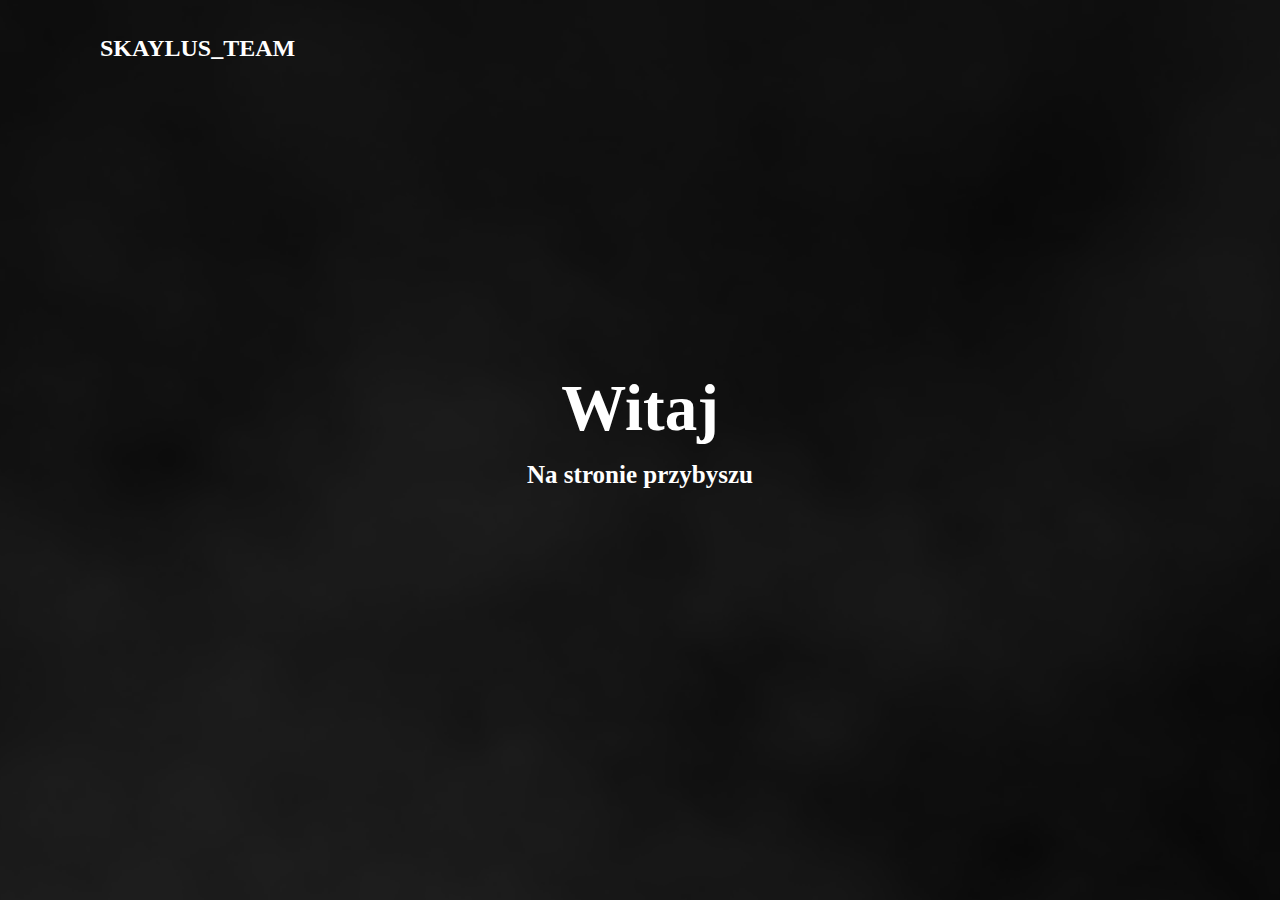
==== index.html @ 9b60e3ca "akt" ====
<link rel="icon" href="grafika/ikon.png" />

<!DOCTYPE HTML>
<html lang="pl">

<head>
<meta charset="utf-8">
<meta name="google-site-verification" content="9imkpwYA8_ijQQxea5KXwUjFQPXSVB9ZPImajt4Jmc8" />
<meta name="viewport" content="width=device-width, initial-scale=1.0">
<title>skylus</title>
<link rel="icon" href="grafika/ikon.png" />
<link href="style/style.css" rel="stylesheet" type="text/css" />
<meta name="keywords" content="skaylus,serwerydiscord skaylus team,skt">
<meta property="og:site_name" content="Skaylus_team" />
<meta property="og:type" content="website" />
<meta property="og:url" content="https://skaylus.ga" />
<meta property="og:image" content="grafika/ikon.png" />
<meta property="og:description" content="Znajdziesz wiele rzeczy!" />
<meta type="description" content="Serwer discord Skaylus_team" />
<meta property="og:title" content="WBIJ NA STRONĘ" />
<meta name="theme-color" content="#277ecd" />
<meta name="author" content="Skt" />
</head>
<body>
	<header>
		<h2>Skaylus_team</h2>
	</header>
	<section class="banner-area">
		<div class="banner-img"></div>
		<h1>Witaj</h1>
		<h3>Na stronie przybyszu</h3>
	</section>
</body>
</html>
---- style/style.css ----
button{
    position: relative;
    height: 60px;
    width: 200px;
    margin: 0 35px;
    border-radius: 50px;
    border: none;
    outline: none;
    background: #111;
    color: #fff;
    font-size: 20px;
    font-weight: 500;
    letter-spacing: 2px;
    text-transform: uppercase;
    cursor: pointer;
    transition: background 0.5s;
  }
  button:first-child:hover{
    background: linear-gradient(90deg, #03a9f4, #f441a5, #ffeb3b, #03a9f4);
    background-size: 400%;
  }
  button:last-child:hover{
    background: linear-gradient(90deg, #fa7199, #f5ce62, #e43603, #fa7199);
    background-size: 400%;
  }
  button:first-child:before,
  button:last-child:before{
    content: '';
    position: absolute;
    background: inherit;
    top: -5px;
    right: -5px;
    bottom: -5px;
    left: -5px;
    border-radius: 50px;
    filter: blur(20px);
    opacity: 0;
    transition: opacity 0.5s;
  }
  button:first-child:hover:before,
  button:last-child:hover:before{
    opacity: 1;
    z-index: -1;
  }
  button:hover{
    z-index: 1;
    animation: glow 8s linear infinite;
  }
  @keyframes glow {
    0%{
      background-position: 0%;
    }
    100%{
      background-position: 400%;
    }
  }
  * {
      margin: 0;
      padding: 0;
      box-sizing: border-box;
  }
  html {
      scroll-behavior: smooth;
  }
  body {
      font-family: poppins;
      background: url(../grafika/tła/tlostrony.png);
  }
  ul, nav {
      list-style: none;
  }
  a {
      text-decoration: none;
      cursor: pointer;
      color: inherit;
  }
  header {
      position: absolute;
      top: 0;
      left: 0;
      z-index: 10;
      width: 100%;
      display: -webkit-flex;
      display: -moz-flex;
      display: -ms-flex;
      display: -o-flex;
      display: flex;
      justify-content: space-between;
      align-items: center;
      color: #fff;
      padding: 35px 100px 0;
  }
  header h2 {
      text-transform: uppercase;
  }
  header nav {
      display: -webkit-flex;
      display: -moz-flex;
      display: -ms-flex;
      display: -o-flex;
      display: flex;
  }
  header nav li {
      margin: 0 15px;
  }
  header nav li:first-child {
      margin-left: 0;
  }
  header nav li:last-child {
      margin-right: 0;
  }
  @media(max-width:1000px) {
      header {
          padding: 20px 50px;
      }
  }
  @media (max-width:700px) {
      header {
          flex-direction: column;
      }
      header h2 {
          margin-bottom: 15px;
      }
      header nav li {
          margin: 0 7px;
      }
  }
  /*banner area*/
  
  section {
      display: -webkit-flex;
      display: -moz-flex;
      display: -ms-flex;
      display: -o-flex;
      display: flex;
      flex-direction: column;
      align-items: center;
      padding: 110px 100px;
  }
  @media (max-width:1000px) {
      section {
          padding: 100px 50px;
      }
  }
  @media (max-width:600px) {
      section {
          padding: 125px 30px;
      }
  }
  section p {
      max-width: 800px;
      text-align: center;
      margin-bottom: 35px;
      padding: 0 20px;
      line-height: 2;
  }
  .banner-area {
      position: relative;
      justify-content: center;
      min-height: 100vh;
      color: #fff;
      text-align: center;
  }
  .banner-area .banner-img {
      background-image: url(../grafika/tła/tlo.png);
      position: absolute;
      top: 0;
      left: 0;
      width: 100%;
      height: 100%;
      -webkit-background-size: cover;
      background-size: cover;
      z-index: -1;
  }
  .banner-area .banner-img:after {
      content: '';
      position: absolute;
      top: 0;
      left: 0;
      width: 100%;
      height: 100%;
      background-color: #000;
      opacity: .8;
  }
  .banner-area h1 {
      margin-bottom: 15px;
      font-size: 65px;
      font-family: merienda;
  }
  .banner-area h3 {
      margin-bottom: 40px;
      font-size: 25px;
  }
  .banner-area a.banner-btn {
      padding: 15px 35px;
      background: crimson;
      border-radius: 50px;
      text-transform: uppercase;
  }
  @media (max-width:800px) {
      .banner-area {
          min-height: 600px;
      }
      .banner-area h1 {
          font-size: 32px;
      }
      .banner-area h3 {
          font-size: 20px;
      }
      .banner-area a.banner-btn {
          padding: 15px 40px;
      }
  }
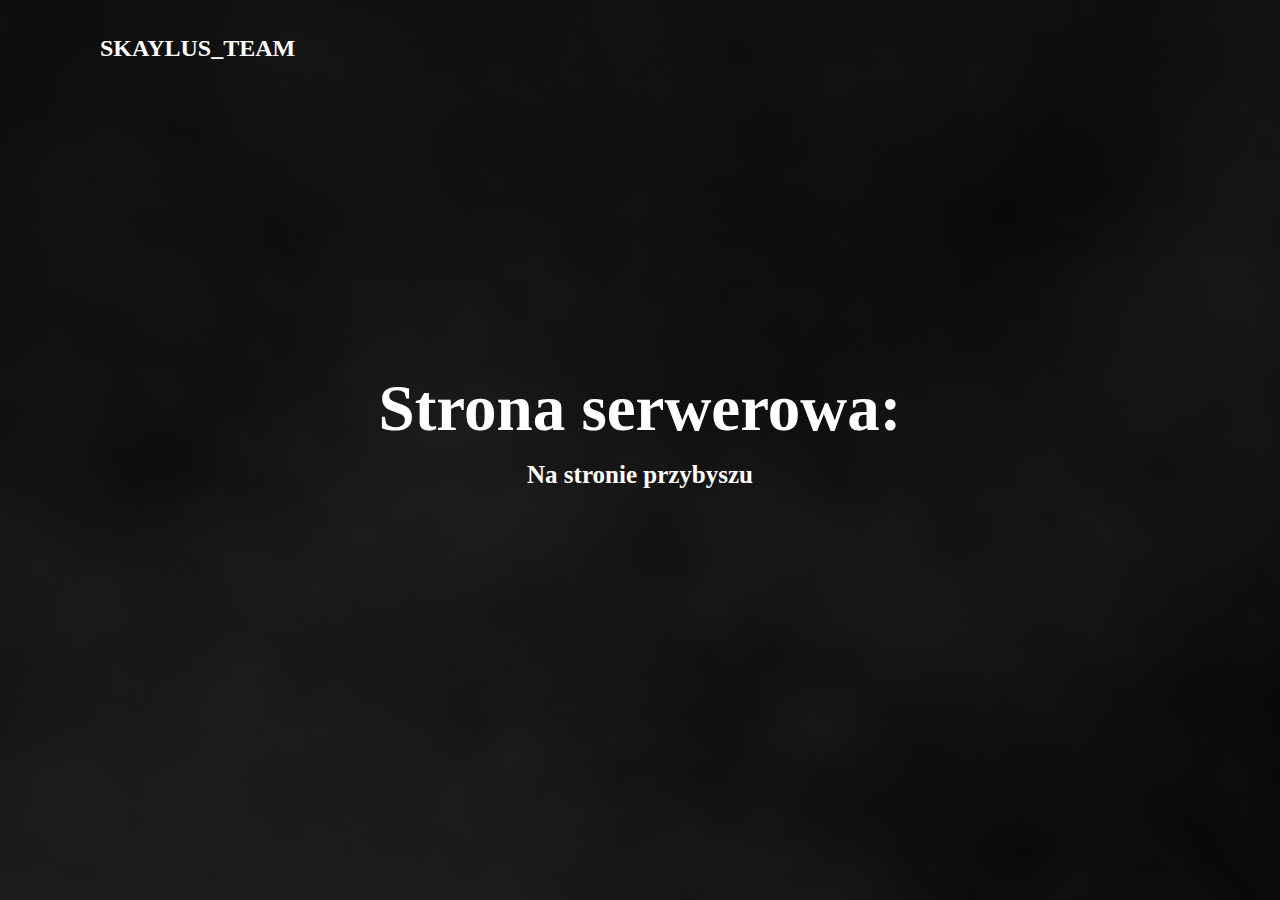
==== commit 4d7baecb: "ak2" ====
--- a/index.html
+++ b/index.html
@@ -3,32 +3,32 @@
 <!DOCTYPE HTML>
 <html lang="pl">
 
-<head>
-<meta charset="utf-8">
-<meta name="google-site-verification" content="9imkpwYA8_ijQQxea5KXwUjFQPXSVB9ZPImajt4Jmc8" />
-<meta name="viewport" content="width=device-width, initial-scale=1.0">
-<title>skylus</title>
-<link rel="icon" href="grafika/ikon.png" />
-<link href="style/style.css" rel="stylesheet" type="text/css" />
-<meta name="keywords" content="skaylus,serwerydiscord skaylus team,skt">
-<meta property="og:site_name" content="Skaylus_team" />
-<meta property="og:type" content="website" />
-<meta property="og:url" content="https://skaylus.ga" />
-<meta property="og:image" content="grafika/ikon.png" />
-<meta property="og:description" content="Znajdziesz wiele rzeczy!" />
-<meta type="description" content="Serwer discord Skaylus_team" />
-<meta property="og:title" content="WBIJ NA STRONĘ" />
-<meta name="theme-color" content="#277ecd" />
-<meta name="author" content="Skt" />
-</head>
-<body>
-	<header>
-		<h2>Skaylus_team</h2>
-	</header>
-	<section class="banner-area">
-		<div class="banner-img"></div>
-		<h1>Witaj</h1>
-		<h3>Na stronie przybyszu</h3>
-	</section>
-</body>
+  <head>
+    <meta charset="utf-8">
+    <meta name="google-site-verification" content="9imkpwYA8_ijQQxea5KXwUjFQPXSVB9ZPImajt4Jmc8" />
+    <meta name="viewport" content="width=device-width, initial-scale=1.0">
+    <title>skylus</title>
+    <link rel="icon" href="grafika/ikon.png" />
+    <link href="style/style.css" rel="stylesheet" type="text/css" />
+    <meta name="keywords" content="skaylus,serwerydiscord skaylus team,skt">
+    <meta property="og:site_name" content="Skaylus_team" />
+    <meta property="og:type" content="website" />
+    <meta property="og:url" content="https://skaylus.ga" />
+    <meta property="og:image" content="grafika/ikon.png" />
+    <meta property="og:description" content="Znajdziesz wiele rzeczy!" />
+    <meta type="description" content="Serwer discord Skaylus_team" />
+    <meta property="og:title" content="WBIJ NA STRONĘ" />
+    <meta name="theme-color" content="#277ecd" />
+    <meta name="author" content="Skt" />
+  </head>
+  <body>
+    <header>
+      <h2>Skaylus_team</h2>
+    </header>
+    <section class="banner-area">
+      <div class="banner-img"></div>
+      <h1>Strona serwerowa:</h1>
+      <h3>Na stronie przybyszu</h3>
+    </section>
+  </body>
 </html>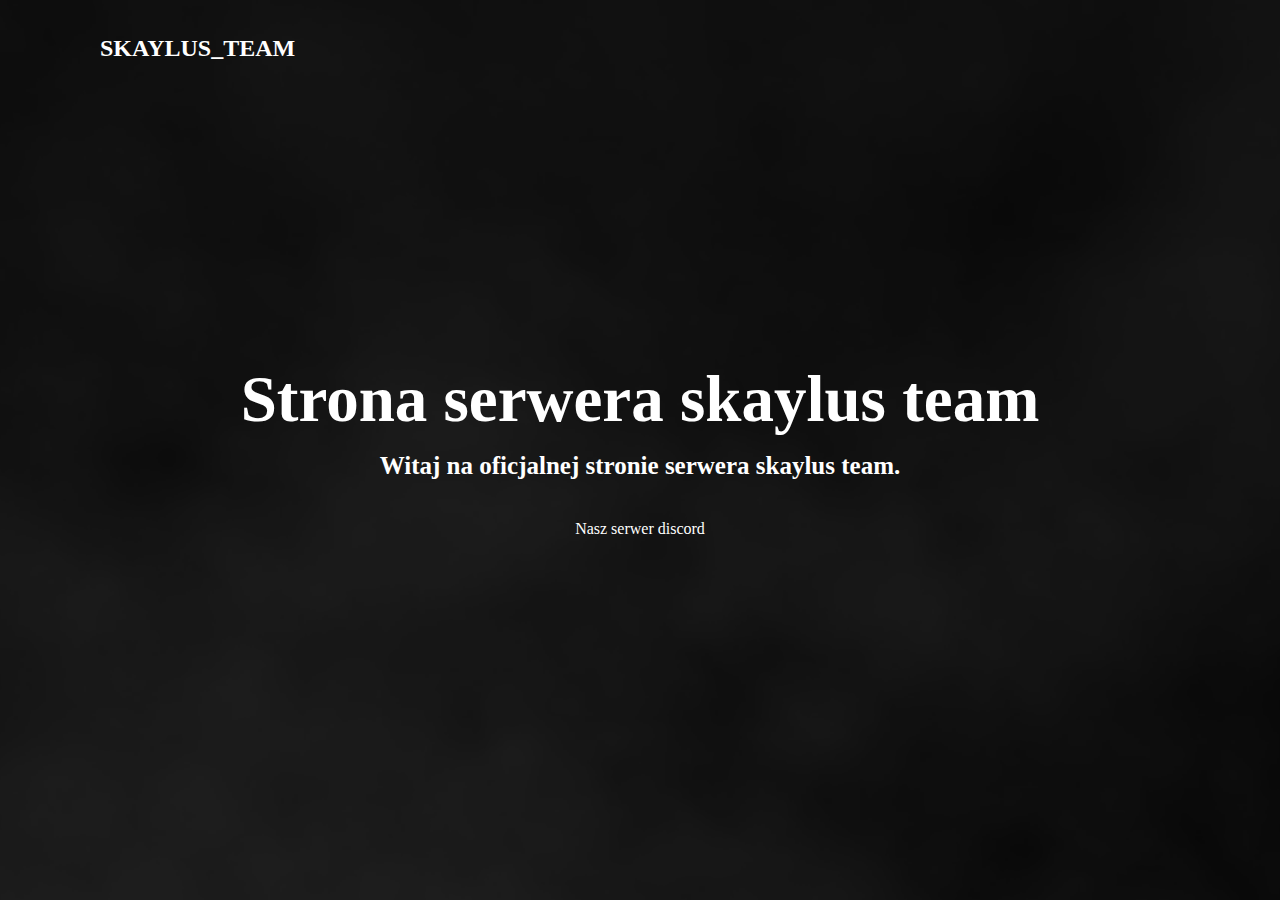
==== commit 0e4ee543: "k" ====
--- a/index.html
+++ b/index.html
@@ -7,11 +7,11 @@
     <meta charset="utf-8">
     <meta name="google-site-verification" content="9imkpwYA8_ijQQxea5KXwUjFQPXSVB9ZPImajt4Jmc8" />
     <meta name="viewport" content="width=device-width, initial-scale=1.0">
-    <title>skylus</title>
+    <title>skylus team</title>
     <link rel="icon" href="grafika/ikon.png" />
     <link href="style/style.css" rel="stylesheet" type="text/css" />
     <meta name="keywords" content="skaylus,serwerydiscord skaylus team,skt">
-    <meta property="og:site_name" content="Skaylus_team" />
+    <meta property="og:site_name" content="Skaylus team" />
     <meta property="og:type" content="website" />
     <meta property="og:url" content="https://skaylus.ga" />
     <meta property="og:image" content="grafika/ikon.png" />
@@ -19,7 +19,7 @@
     <meta type="description" content="Serwer discord Skaylus_team" />
     <meta property="og:title" content="WBIJ NA STRONĘ" />
     <meta name="theme-color" content="#277ecd" />
-    <meta name="author" content="Skt" />
+    <meta name="author" content="skaylus" />
   </head>
   <body>
     <header>
@@ -27,8 +27,9 @@
     </header>
     <section class="banner-area">
       <div class="banner-img"></div>
-      <h1>Strona serwerowa:</h1>
-      <h3>Na stronie przybyszu</h3>
+      <h1>Strona serwera skaylus team</h1>
+      <h3>Witaj na oficjalnej stronie serwera skaylus team.</h3>
+      <a class="dc" href="https://discord.gg/qaxuQybyKe" target="blank">Nasz serwer discord</a>
     </section>
   </body>
 </html>